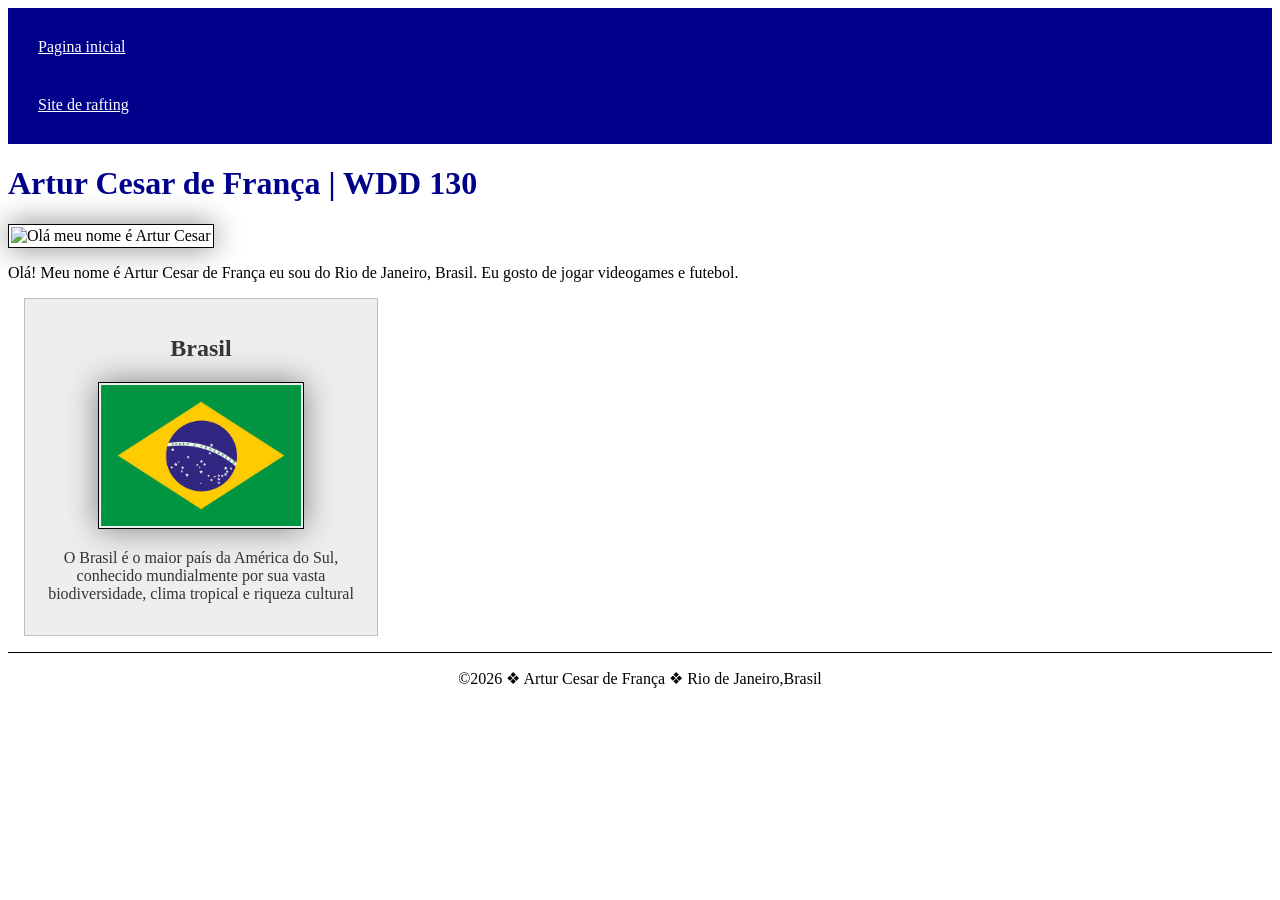
==== index.html @ c8551b89 "tarefa s2" ====
<!DOCTYPE html>
<html lang="pt-br">

<head>
    <link rel="stylesheet" href="estilos/estilos.css">
    <meta name="description"
      content="Oi sou o Artur estou cursando desenvolvimento de software na byu.O objtivo dessa pagina é falar sobre mim.">
    <meta name="author" content="Artur">
    <meta charset="UTF-8">
    <meta name="viewport" content="width=device-width, initial-scale=1.0">
    <title>Artur Cesar de França| WDD 130</title>
</head>

<body>
    <header>
        <nav>
            <a href="#">Pagina inicial</a>
            <a href="wwr">Site de rafting</a>

        </nav>
    </header>
    <main>
        <h1>Artur Cesar de França | WDD 130</h1>
        <img src="imagens/perfil.jpg" alt="Olá meu nome é Artur Cesar" width="200">
        <p>Olá! Meu nome é Artur Cesar de França eu sou do Rio de Janeiro, Brasil. Eu gosto de jogar
            videogames e futebol.</p>
    </main>
    <aside>
        <h2>Brasil</h2>
        <img src="imagens/images.jpg" alt="Bandeira do Brasil">
        <p>O Brasil é o maior país da América do Sul, conhecido mundialmente por sua vasta
            biodiversidade,
            clima tropical e riqueza cultural</p>
    </aside>
    <footer>
        <p>&copy;2026 ❖ Artur Cesar de França ❖ Rio de Janeiro,Brasil</p>

    </footer>

</body>

</html>
---- estilos/estilos.css ----
nav {
    background-color: darkblue;
    padding: 10px;
}

nav a {
    color: white;
    display: block;
    padding: 20px;
}

h1 {
    color: darkblue;
}

img {
    width: 150px;
    height: auto;
    border: 1px solid black;
    padding: 2px;
    box-shadow: 0 0 30px gray;
}

p {
    padding: 10px;
}

main {
    max-width: 840px;
}

aside {
    width: 20rem;
    margin: 1rem;
    border: 1px solid rgb(0 0 0 / 0.2);
    /* 1️⃣ */
    padding: 1rem;
    background-color: #eee;
    color: #333;
    text-align: center;
}

aside img {
    width: 200px;
    height: auto;
}

main img {
    width: 150px;
    height: auto;
}

p {
    padding: 0;
}

footer {
    margin-top: 15px;
    border-top: 1px solid #000;
    text-align: center;
}
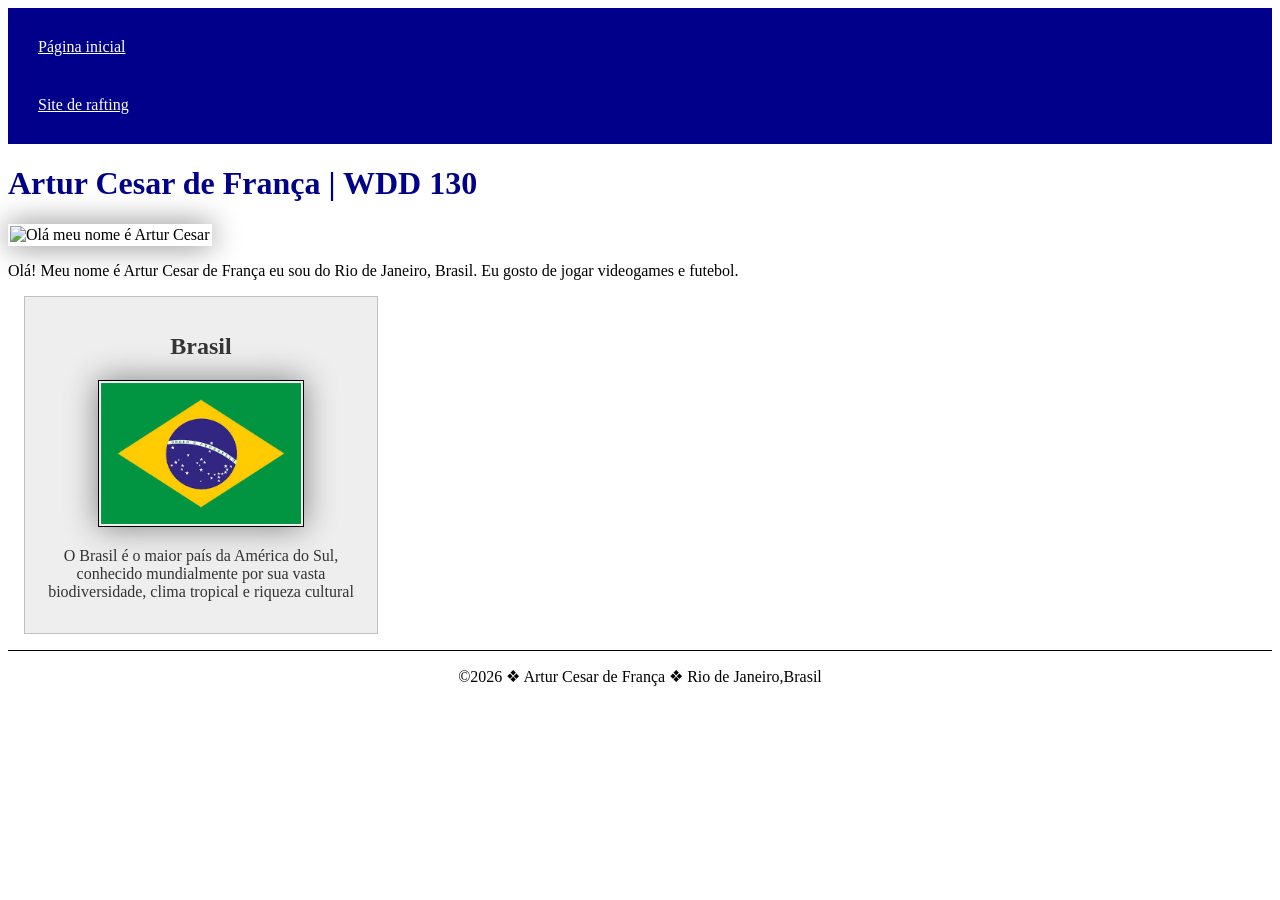
==== commit f7b1e922: "edit" ====
--- a/index.html
+++ b/index.html
@@ -5,17 +5,17 @@
     <link rel="stylesheet" href="estilos/estilos.css">
     <meta name="description"
       content="Oi sou o Artur estou cursando desenvolvimento de software na byu.O objtivo dessa pagina é falar sobre mim.">
-    <meta name="author" content="Artur">
+    <meta name="author" content="Artur Cesar de França">
     <meta charset="UTF-8">
     <meta name="viewport" content="width=device-width, initial-scale=1.0">
-    <title>Artur Cesar de França| WDD 130</title>
+    <title>Artur Cesar de França | WDD 130</title>
 </head>
 
 <body>
     <header>
         <nav>
-            <a href="#">Pagina inicial</a>
-            <a href="wwr">Site de rafting</a>
+            <a href="#">Página inicial</a>
+            <a href="wwr/.">Site de rafting</a>
 
         </nav>
     </header>
--- a/estilos/estilos.css
+++ b/estilos/estilos.css
@@ -22,7 +22,7 @@
 }
 
 p {
-    padding: 10px;
+    padding: 0px;
 }
 
 main {
@@ -48,6 +48,9 @@
 main img {
     width: 150px;
     height: auto;
+    border: #000;
+    padding: auto;
+    box-shadow: #000;
 }
 
 p {
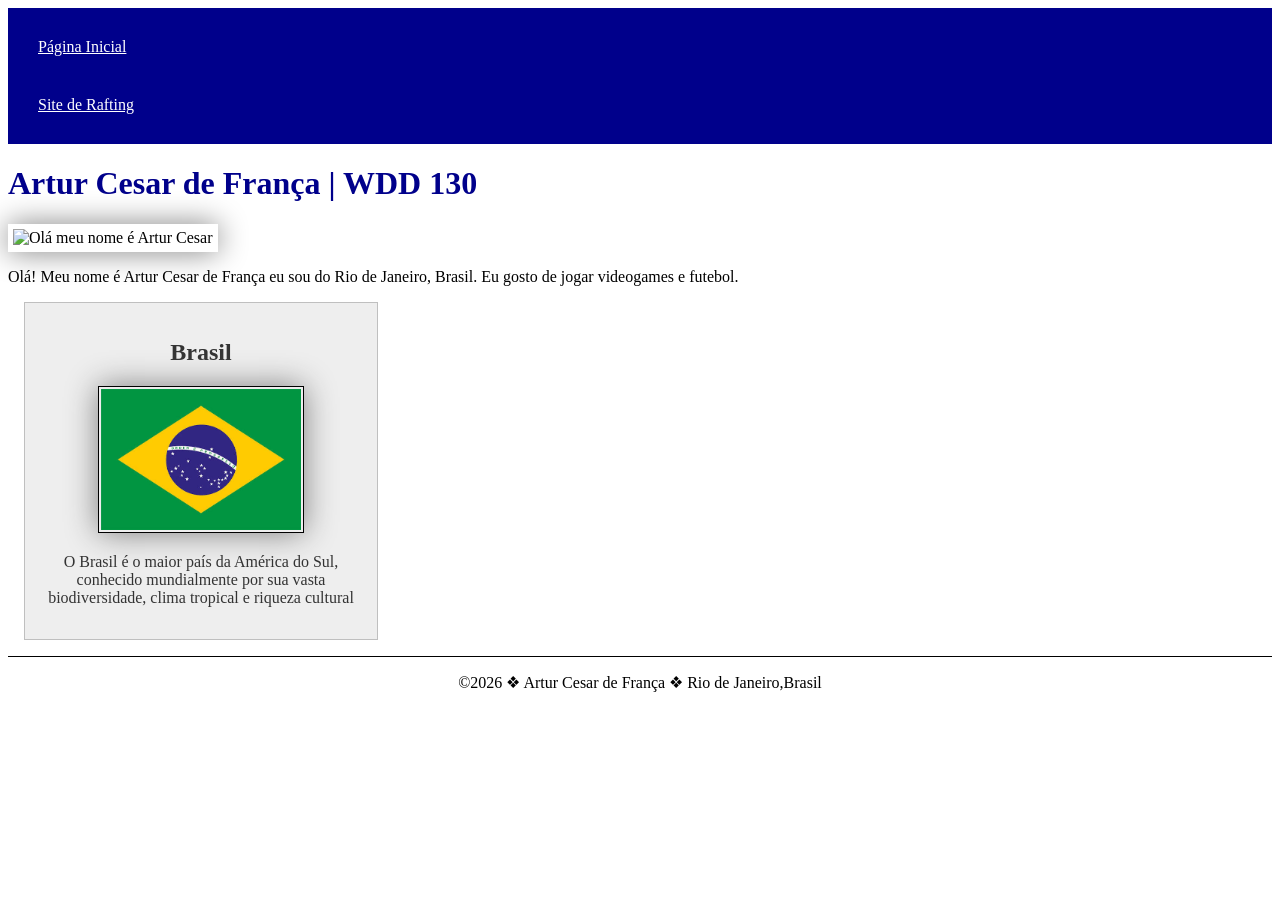
==== commit 45e1480a: "e" ====
--- a/index.html
+++ b/index.html
@@ -5,7 +5,7 @@
     <link rel="stylesheet" href="estilos/estilos.css">
     <meta name="description"
       content="Oi sou o Artur estou cursando desenvolvimento de software na byu.O objtivo dessa pagina é falar sobre mim.">
-    <meta name="author" content="Artur Cesar de França">
+    <meta name="author" content="Artur Cesar">
     <meta charset="UTF-8">
     <meta name="viewport" content="width=device-width, initial-scale=1.0">
     <title>Artur Cesar de França | WDD 130</title>
@@ -14,9 +14,8 @@
 <body>
     <header>
         <nav>
-            <a href="#">Página inicial</a>
-            <a href="wwr/.">Site de rafting</a>
-
+            <a href="#">Página Inicial</a>
+            <a href="wwr/.">Site de Rafting</a>
         </nav>
     </header>
     <main>
--- a/estilos/estilos.css
+++ b/estilos/estilos.css
@@ -49,8 +49,8 @@
     width: 150px;
     height: auto;
     border: #000;
-    padding: auto;
-    box-shadow: #000;
+    padding: 5px;
+    box-shadow: inset;
 }
 
 p {
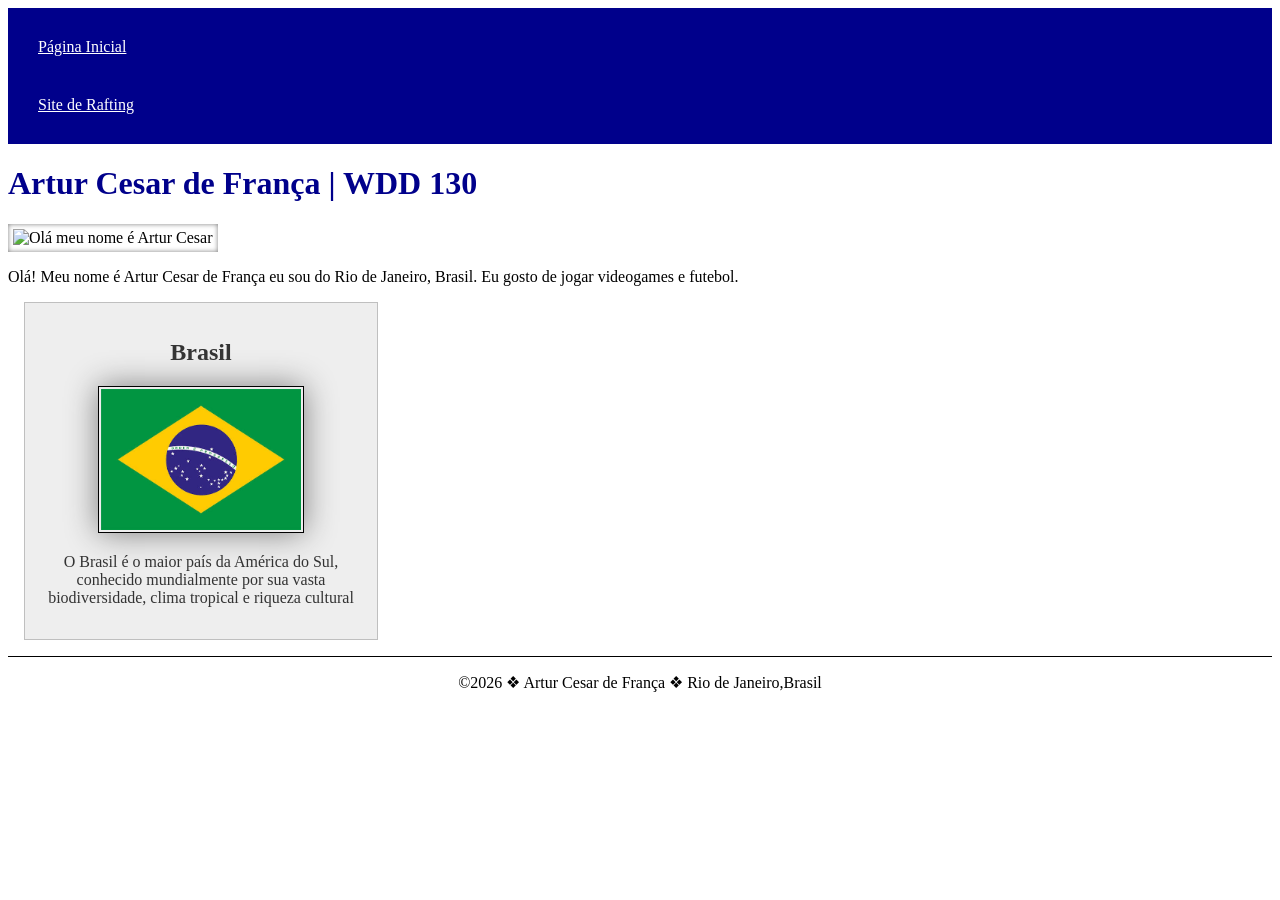
==== commit f031d59f: "a" ====
--- a/index.html
+++ b/index.html
@@ -15,7 +15,7 @@
     <header>
         <nav>
             <a href="#">Página Inicial</a>
-            <a href="wwr/.">Site de Rafting</a>
+            <a href="wwr/">Site de Rafting</a>
         </nav>
     </header>
     <main>
--- a/estilos/estilos.css
+++ b/estilos/estilos.css
@@ -50,7 +50,7 @@
     height: auto;
     border: #000;
     padding: 5px;
-    box-shadow: inset;
+    box-shadow: inset 0 0 5px rgba(0, 0, 0, 0.5);
 }
 
 p {
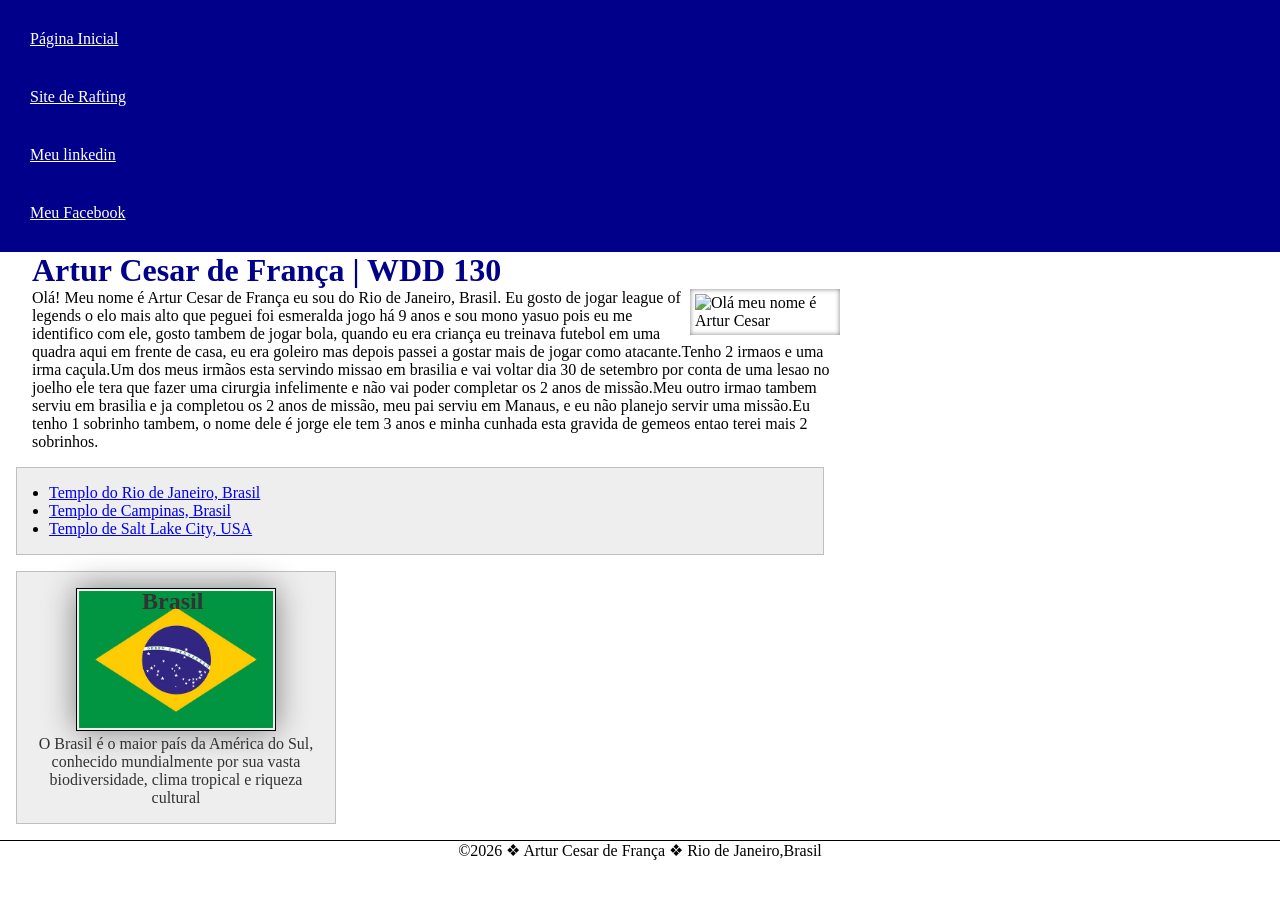
==== commit 9f561a4d: "a" ====
--- a/index.html
+++ b/index.html
@@ -16,15 +16,42 @@
         <nav>
             <a href="#">Página Inicial</a>
             <a href="wwr/">Site de Rafting</a>
+            <a href="https://www.linkedin.com/in/artur-cesar-3b3999410/">Meu linkedin</a>
+            <a href="https://www.facebook.com/artur.cesar.874506/?locale=pt_BR">Meu Facebook</a>
         </nav>
     </header>
     <main>
-        <h1>Artur Cesar de França | WDD 130</h1>
+        <h1 class="indentacao">Artur Cesar de França | WDD 130</h1>
         <img src="imagens/perfil.jpg" alt="Olá meu nome é Artur Cesar" width="200">
-        <p>Olá! Meu nome é Artur Cesar de França eu sou do Rio de Janeiro, Brasil. Eu gosto de jogar
-            videogames e futebol.</p>
+        <p class="indentacao">Olá! Meu nome é Artur Cesar de França eu sou do Rio de Janeiro,
+            Brasil. Eu gosto de jogar league of legends o elo mais alto que peguei foi esmeralda
+            jogo há 9 anos e sou mono yasuo pois eu me identifico com ele, gosto tambem de jogar
+            bola, quando eu era criança eu treinava futebol em uma quadra aqui em frente de casa, eu
+            era goleiro mas depois passei a gostar mais de jogar como atacante.Tenho 2 irmaos e uma
+            irma caçula.Um dos meus irmãos esta servindo missao em brasilia e vai voltar dia 30 de
+            setembro por conta de uma lesao no joelho ele tera que fazer uma cirurgia infelimente e
+            não vai poder completar os 2 anos de missão.Meu outro irmao tambem serviu em brasilia e
+            ja completou os 2 anos de missão, meu pai serviu em Manaus, e eu não planejo servir uma
+            missão.Eu tenho 1 sobrinho tambem, o nome dele é jorge ele tem 3 anos e minha cunhada
+            esta gravida de gemeos entao terei mais 2 sobrinhos. </p>
+        <ul class="caixa indentacao">
+            <li><a
+                  href="https://www.churchofjesuschrist.org/temples/details/rio-de-janeiro-brazil-temple?lang=por">Templo
+                    do Rio de Janeiro, Brasil</a>
+            </li>
+            <li><a
+                  href="https://www.churchofjesuschrist.org/temples/details/campinas-brazil-temple?lang=por">Templo
+                    de Campinas, Brasil</a>
+            </li>
+            <li><a
+                  href="https://www.churchofjesuschrist.org/temples/details/salt-lake-temple?lang=por">Templo
+                    de Salt Lake City, USA</a>
+            </li>
+        </ul>
+
+
     </main>
-    <aside>
+    <aside class="caixa">
         <h2>Brasil</h2>
         <img src="imagens/images.jpg" alt="Bandeira do Brasil">
         <p>O Brasil é o maior país da América do Sul, conhecido mundialmente por sua vasta
--- a/estilos/estilos.css
+++ b/estilos/estilos.css
@@ -1,3 +1,10 @@
+/* resetar css */
+* {
+    margin: 0;
+    padding: 0;
+    box-sizing: border-box;
+}
+
 nav {
     background-color: darkblue;
     padding: 10px;
@@ -31,18 +38,20 @@
 
 aside {
     width: 20rem;
-    margin: 1rem;
-    border: 1px solid rgb(0 0 0 / 0.2);
-    /* 1️⃣ */
-    padding: 1rem;
-    background-color: #eee;
     color: #333;
     text-align: center;
+    position: relative;
 }
 
 aside img {
     width: 200px;
     height: auto;
+}
+
+aside h2 {
+    position: absolute;
+
+    left: 125px;
 }
 
 main img {
@@ -51,6 +60,7 @@
     border: #000;
     padding: 5px;
     box-shadow: inset 0 0 5px rgba(0, 0, 0, 0.5);
+    float: right;
 }
 
 p {
@@ -61,4 +71,16 @@
     margin-top: 15px;
     border-top: 1px solid #000;
     text-align: center;
+}
+
+/* Seletores de Classes */
+.caixa {
+    border: 1px solid rgba(0, 0, 0, 0.2);
+    padding: 1em;
+    margin: 1em;
+    background-color: #eee;
+}
+
+.indentacao {
+    padding-left: 2rem;
 }
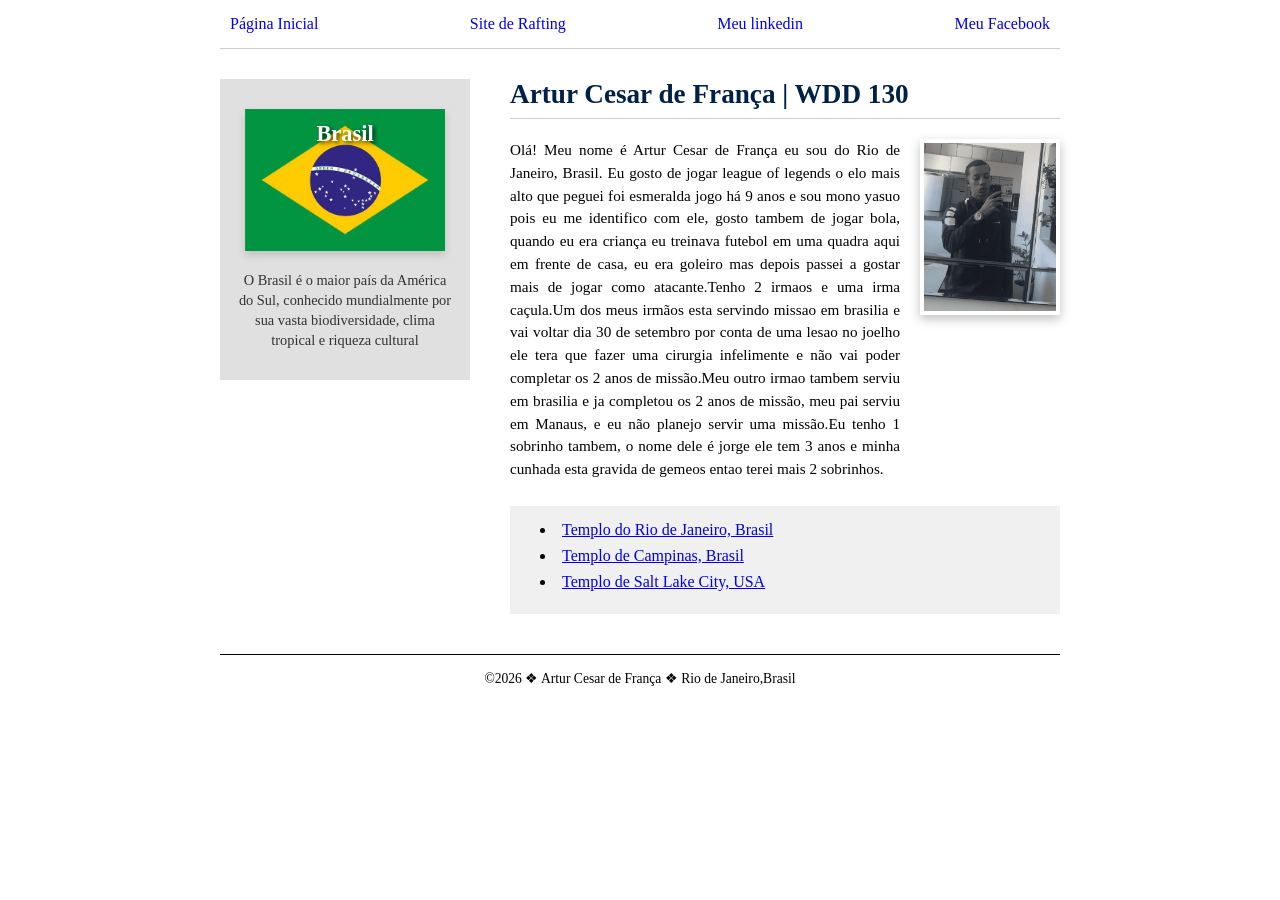
==== commit d48b5509: "Adiciona o questionario e estilos da semana05" ====
--- a/index.html
+++ b/index.html
@@ -20,49 +20,59 @@
             <a href="https://www.facebook.com/artur.cesar.874506/?locale=pt_BR">Meu Facebook</a>
         </nav>
     </header>
-    <main>
-        <h1 class="indentacao">Artur Cesar de França | WDD 130</h1>
-        <img src="imagens/perfil.jpg" alt="Olá meu nome é Artur Cesar" width="200">
-        <p class="indentacao">Olá! Meu nome é Artur Cesar de França eu sou do Rio de Janeiro,
-            Brasil. Eu gosto de jogar league of legends o elo mais alto que peguei foi esmeralda
-            jogo há 9 anos e sou mono yasuo pois eu me identifico com ele, gosto tambem de jogar
-            bola, quando eu era criança eu treinava futebol em uma quadra aqui em frente de casa, eu
-            era goleiro mas depois passei a gostar mais de jogar como atacante.Tenho 2 irmaos e uma
-            irma caçula.Um dos meus irmãos esta servindo missao em brasilia e vai voltar dia 30 de
-            setembro por conta de uma lesao no joelho ele tera que fazer uma cirurgia infelimente e
-            não vai poder completar os 2 anos de missão.Meu outro irmao tambem serviu em brasilia e
-            ja completou os 2 anos de missão, meu pai serviu em Manaus, e eu não planejo servir uma
-            missão.Eu tenho 1 sobrinho tambem, o nome dele é jorge ele tem 3 anos e minha cunhada
-            esta gravida de gemeos entao terei mais 2 sobrinhos. </p>
-        <ul class="caixa indentacao">
-            <li><a
-                  href="https://www.churchofjesuschrist.org/temples/details/rio-de-janeiro-brazil-temple?lang=por">Templo
-                    do Rio de Janeiro, Brasil</a>
-            </li>
-            <li><a
-                  href="https://www.churchofjesuschrist.org/temples/details/campinas-brazil-temple?lang=por">Templo
-                    de Campinas, Brasil</a>
-            </li>
-            <li><a
-                  href="https://www.churchofjesuschrist.org/temples/details/salt-lake-temple?lang=por">Templo
-                    de Salt Lake City, USA</a>
-            </li>
-        </ul>
 
+    <!-- CONTAINER DO GRID PRINCIPAL (Mudado de "gris" para "grid") -->
+    <div class="grid">
 
-    </main>
-    <aside class="caixa">
-        <h2>Brasil</h2>
-        <img src="imagens/images.jpg" alt="Bandeira do Brasil">
-        <p>O Brasil é o maior país da América do Sul, conhecido mundialmente por sua vasta
-            biodiversidade,
-            clima tropical e riqueza cultural</p>
-    </aside>
+        <!-- COLUNA DA ESQUERDA (O aside deve vir primeiro no Grid para ficar na esquerda) -->
+        <aside class="caixa-pais">
+            <div class="cartao-imagem">
+                <h2>Brasil</h2>
+                <img src="imagens/images.jpg" alt="Bandeira do Brasil">
+            </div>
+            <p>O Brasil é o maior país da América do Sul, conhecido mundialmente por sua vasta
+                biodiversidade, clima tropical e riqueza cultural</p>
+        </aside>
+
+        <!-- COLUNA DA DIREITA -->
+        <main>
+            <h1>Artur Cesar de França | WDD 130</h1>
+
+            <!-- Novo container flexbox para alinhar texto e foto lado a lado -->
+            <div class="perfil-conteudo">
+                <p>Olá! Meu nome é Artur Cesar de França eu sou do Rio de Janeiro, Brasil. Eu gosto
+                    de jogar league of legends o elo mais alto que peguei foi esmeralda jogo há 9
+                    anos e sou mono yasuo pois eu me identifico com ele, gosto tambem de jogar bola,
+                    quando eu era criança eu treinava futebol em uma quadra aqui em frente de casa,
+                    eu era goleiro mas depois passei a gostar mais de jogar como atacante.Tenho 2
+                    irmaos e uma irma caçula.Um dos meus irmãos esta servindo missao em brasilia e
+                    vai voltar dia 30 de setembro por conta de uma lesao no joelho ele tera que
+                    fazer uma cirurgia infelimente e não vai poder completar os 2 anos de missão.Meu
+                    outro irmao tambem serviu em brasilia e ja completou os 2 anos de missão, meu
+                    pai serviu em Manaus, e eu não planejo servir uma missão.Eu tenho 1 sobrinho
+                    tambem, o nome dele é jorge ele tem 3 anos e minha cunhada esta gravida de
+                    gemeos entao terei mais 2 sobrinhos.</p>
+                <img src="imagens/perfil.jpg" alt="Olá meu nome é Artur Cesar">
+            </div>
+
+            <ul class="caixa-links">
+                <li><a
+                      href="https://www.churchofjesuschrist.org/temples/details/rio-de-janeiro-brazil-temple?lang=por">Templo
+                        do Rio de Janeiro, Brasil</a></li>
+                <li><a
+                      href="https://www.churchofjesuschrist.org/temples/details/campinas-brazil-temple?lang=por">Templo
+                        de Campinas, Brasil</a></li>
+                <li><a
+                      href="https://www.churchofjesuschrist.org/temples/details/salt-lake-temple?lang=por">Templo
+                        de Salt Lake City, USA</a></li>
+            </ul>
+        </main>
+
+    </div>
+
     <footer>
         <p>&copy;2026 ❖ Artur Cesar de França ❖ Rio de Janeiro,Brasil</p>
-
     </footer>
-
 </body>
 
 </html>
--- a/estilos/estilos.css
+++ b/estilos/estilos.css
@@ -5,82 +5,137 @@
     box-sizing: border-box;
 }
 
+/* --- Cabeçalho / Menu --- */
 nav {
-    background-color: darkblue;
-    padding: 10px;
+    display: flex;
+    justify-content: space-between;
+    max-width: 840px;
+    margin: 0 auto;
+    padding: 15px 10px;
+    border-bottom: 1px solid #ccc;
+    /* Linha divisória fina superior */
 }
 
 nav a {
-    color: white;
-    display: block;
-    padding: 20px;
+    text-decoration: none;
+    color: #0000ee;
 }
 
-h1 {
-    color: darkblue;
+nav a:hover {
+    text-decoration: underline;
 }
 
-img {
-    width: 150px;
-    height: auto;
-    border: 1px solid black;
-    padding: 2px;
-    box-shadow: 0 0 30px gray;
+/* --- Grid Principal --- */
+.grid {
+    display: grid;
+    grid-template-columns: 1fr 2.2fr;
+    /* Divisão proporcional idêntica ao modelo */
+    gap: 40px;
+    max-width: 840px;
+    margin: 30px auto;
+    align-items: start;
 }
 
-p {
-    padding: 0px;
-}
-
-main {
-    max-width: 840px;
-}
-
-aside {
-    width: 20rem;
-    color: #333;
-    text-align: center;
-    position: relative;
-}
-
-aside img {
-    width: 200px;
-    height: auto;
-}
-
-aside h2 {
-    position: absolute;
-
-    left: 125px;
-}
-
-main img {
-    width: 150px;
-    height: auto;
-    border: #000;
-    padding: 5px;
-    box-shadow: inset 0 0 5px rgba(0, 0, 0, 0.5);
-    float: right;
-}
-
-p {
-    padding: 0;
-}
-
-footer {
-    margin-top: 15px;
-    border-top: 1px solid #000;
+/* --- Coluna da Esquerda (País) --- */
+.caixa-pais {
+    background-color: #e0e0e0;
+    /* Fundo cinza do bloco */
+    padding: 30px 15px;
     text-align: center;
 }
 
-/* Seletores de Classes */
-.caixa {
-    border: 1px solid rgba(0, 0, 0, 0.2);
-    padding: 1em;
-    margin: 1em;
-    background-color: #eee;
+.cartao-imagem {
+    position: relative;
+    /* Permite que o h2 fique por cima da imagem */
+    display: inline-block;
 }
 
-.indentacao {
-    padding-left: 2rem;
+.caixa-pais img {
+    width: 100%;
+    max-width: 200px;
+    height: auto;
+    display: block;
+    box-shadow: 0 4px 8px rgba(0, 0, 0, 0.15);
+}
+
+.caixa-pais h2 {
+    position: absolute;
+    top: 12px;
+    left: 50%;
+    transform: translateX(-50%);
+    /* Centraliza "Brasil" horizontalmente no topo da foto */
+    color: #fff;
+    font-size: 1.4rem;
+    text-shadow: 2px 2px 4px rgba(0, 0, 0, 0.8);
+}
+
+.caixa-pais p {
+    margin-top: 15px;
+    font-size: 0.9rem;
+    line-height: 1.4;
+    text-align: center;
+    color: #333;
+}
+
+/* --- Coluna da Direita (Conteúdo) --- */
+main h1 {
+    color: #002147;
+    font-size: 1.7rem;
+    text-align: left;
+    padding-bottom: 8px;
+    border-bottom: 1px solid #ccc;
+    margin-bottom: 20px;
+}
+
+/* Flexbox para colocar o parágrafo e a foto de perfil lado a lado */
+.perfil-conteudo {
+    display: flex;
+    gap: 20px;
+    align-items: flex-start;
+    margin-bottom: 25px;
+}
+
+.perfil-conteudo p {
+    font-size: 0.95rem;
+    line-height: 1.5;
+    text-align: justify;
+}
+
+.perfil-conteudo img {
+    width: 140px;
+    height: auto;
+    border: 4px solid #fff;
+    /* Borda branca grossa característica do modelo */
+    box-shadow: 0 4px 10px rgba(0, 0, 0, 0.25);
+    /* Sombra externa suave */
+    flex-shrink: 0;
+    /* Impede a imagem de deformar */
+}
+
+/* Caixa inferior cinza para os links dos Templos */
+.caixa-links {
+    background-color: #eaaeaa;
+    /* Cor cinza clara do modelo */
+    background-color: #f0f0f0;
+    padding: 15px 30px;
+    list-style-position: inside;
+}
+
+.caixa-links li {
+    margin-bottom: 8px;
+}
+
+.caixa-links a {
+    color: #0000ee;
+    text-decoration: underline;
+}
+
+/* --- Rodapé --- */
+footer {
+    max-width: 840px;
+    margin: 40px auto 20px auto;
+    padding-top: 15px;
+    border-top: 1px solid #000;
+    text-align: center;
+    font-size: 0.85rem;
 }
